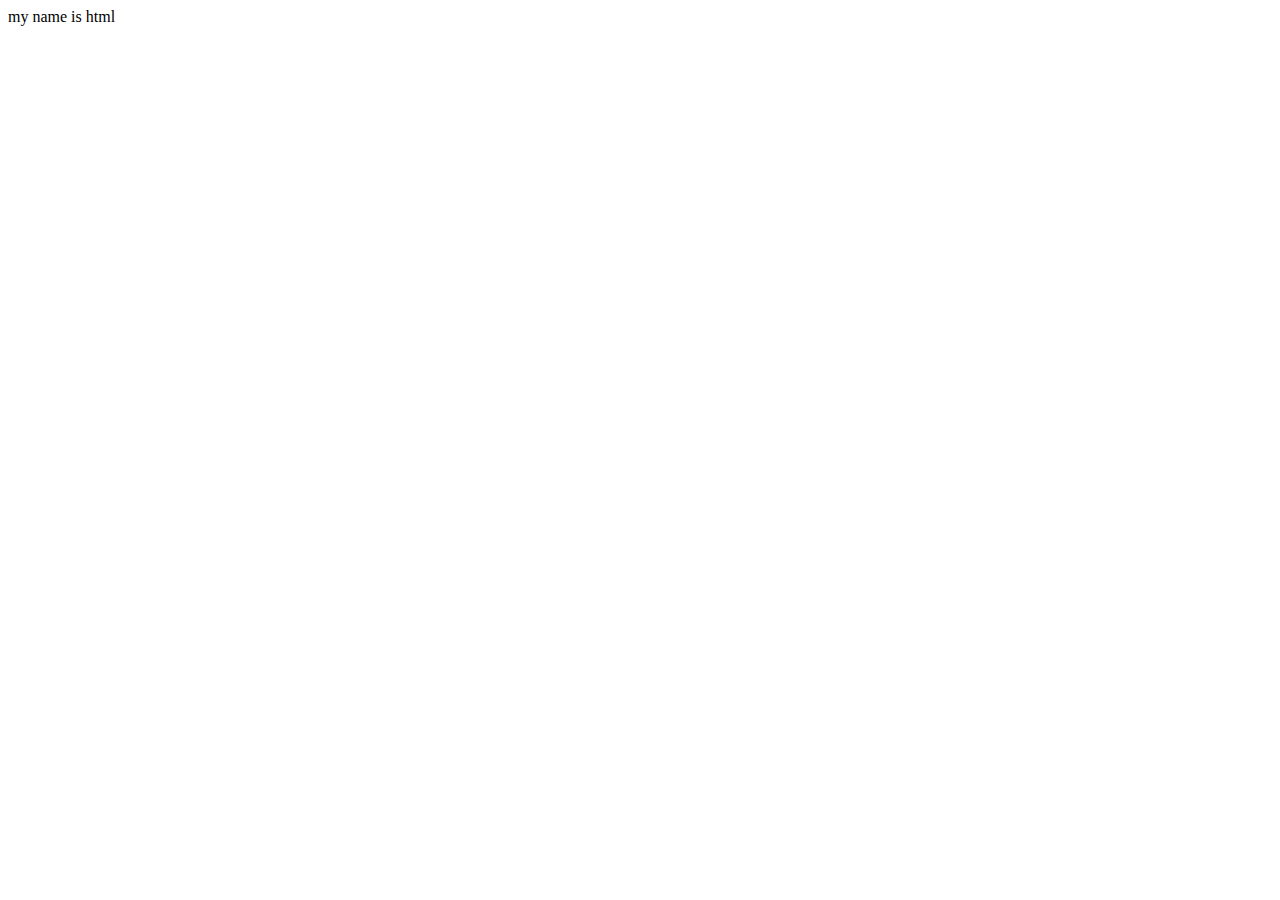
==== index.html @ c5df94b9 "Added more htmls" ====
<!DOCTYPE html>
<html lang="en">
<head>
    <meta charset="UTF-8">
    <meta http-equiv="X-UA-Compatible" content="IE=edge">
    <meta name="viewport" content="width=device-width, initial-scale=1.0">
    <title>Document</title>
</head>
<body>
    my name is html
</body>
</html>
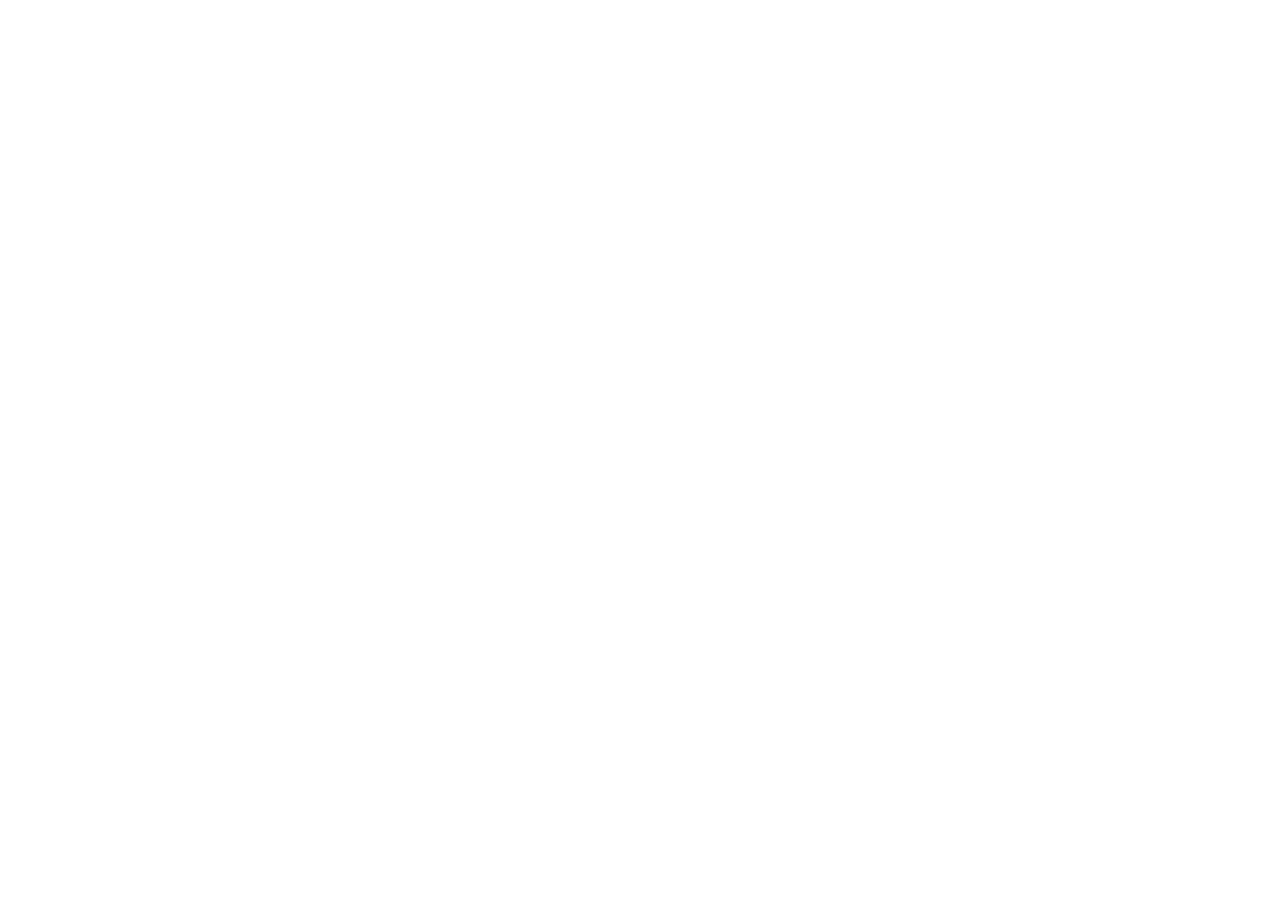
==== commit e29fcc92: "Skipped staging area and fixed <" ====
--- a/index.html
+++ b/index.html
@@ -4,9 +4,8 @@
     <meta charset="UTF-8">
     <meta http-equiv="X-UA-Compatible" content="IE=edge">
     <meta name="viewport" content="width=device-width, initial-scale=1.0">
-    <title>Document</title>
+    <title>this is a demo </title>
 </head>
 <body>
-    my name is html
 </body>
 </html>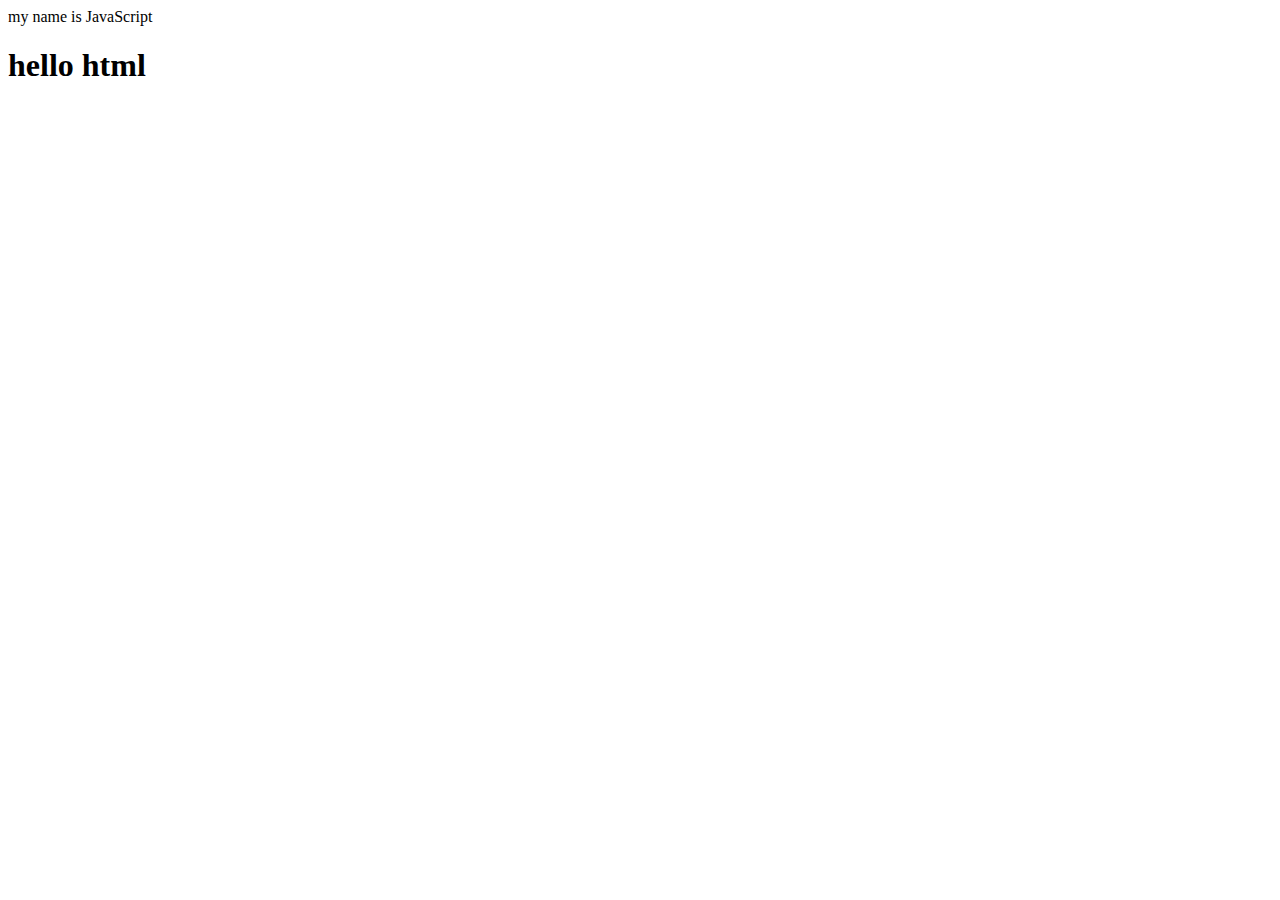
==== commit f067425b: "Fixed extra brackets" ====
--- a/index.html
+++ b/index.html
@@ -7,5 +7,8 @@
     <title>this is a demo </title>
 </head>
 <body>
+    my name is JavaScript
+
+    <h1>hello html</h1>
 </body>
 </html>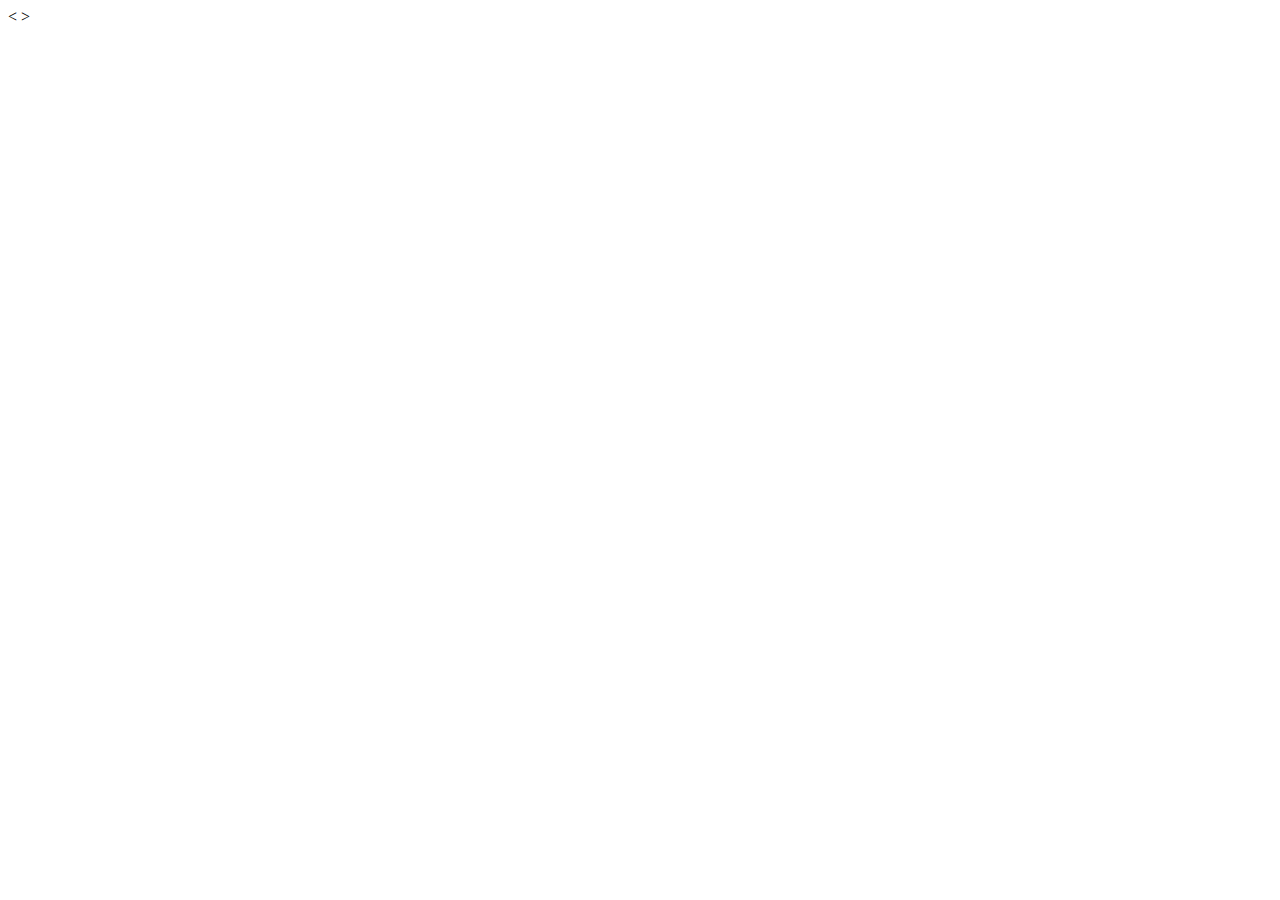
==== commit 1eaf1d8c: "Initial commit :wq" ====
--- a/index.html
+++ b/index.html
@@ -1,4 +1,4 @@
-<!DOCTYPE html>
+<<!DOCTYPE html>
 <html lang="en">
 <head>
     <meta charset="UTF-8">
@@ -7,8 +7,5 @@
     <title>this is a demo </title>
 </head>
 <body>
-    my name is JavaScript
-
-    <h1>hello html</h1>
 </body>
-</html>+</html>>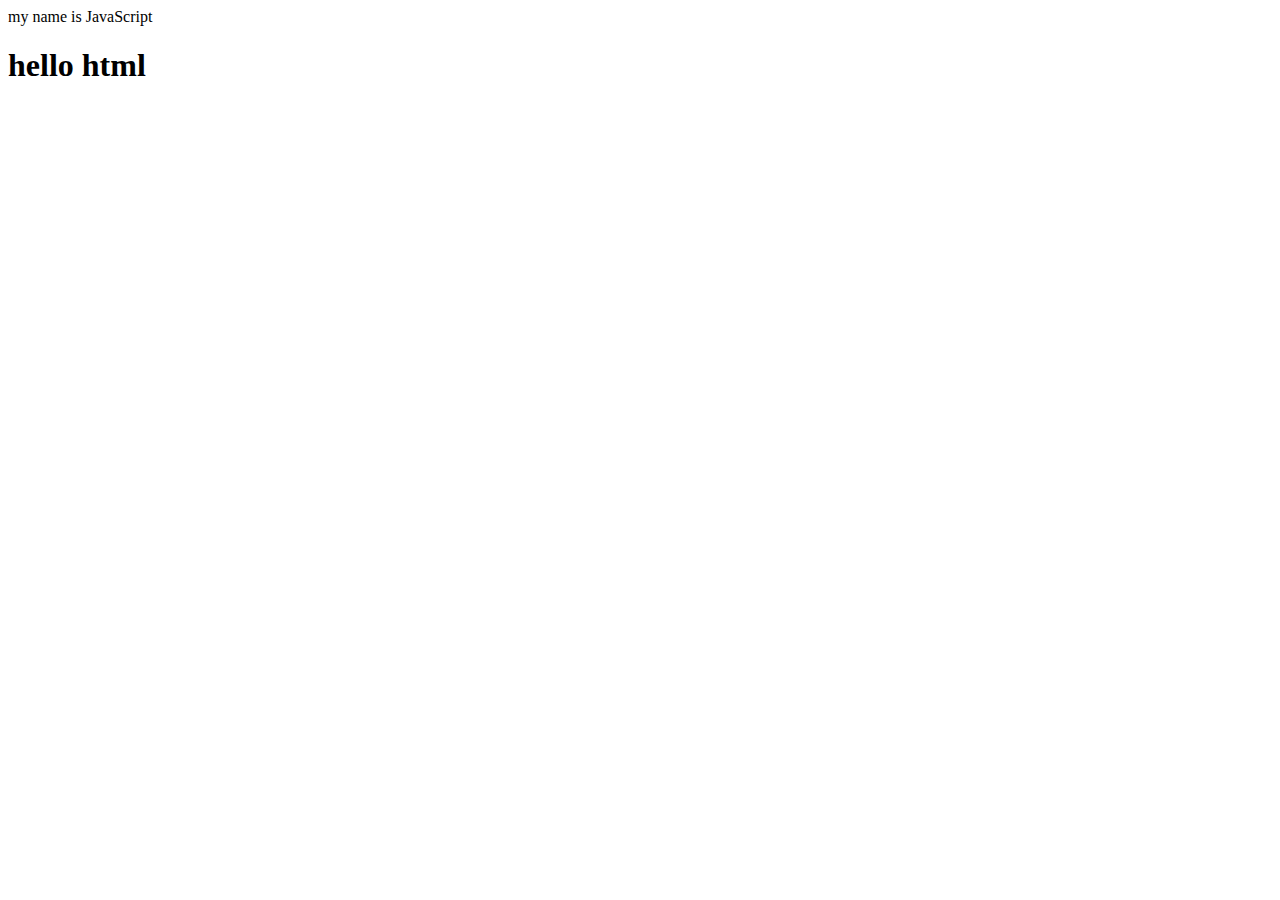
==== commit 11c55e4d: "Added comment" ====
--- a/index.html
+++ b/index.html
@@ -1,4 +1,5 @@
-<<!DOCTYPE html>
+<!-- this  file has been fixed by html on branch Featured -->
+<!DOCTYPE html>
 <html lang="en">
 <head>
     <meta charset="UTF-8">
@@ -7,5 +8,8 @@
     <title>this is a demo </title>
 </head>
 <body>
+    my name is JavaScript
+
+    <h1>hello html</h1>
 </body>
-</html>>+</html>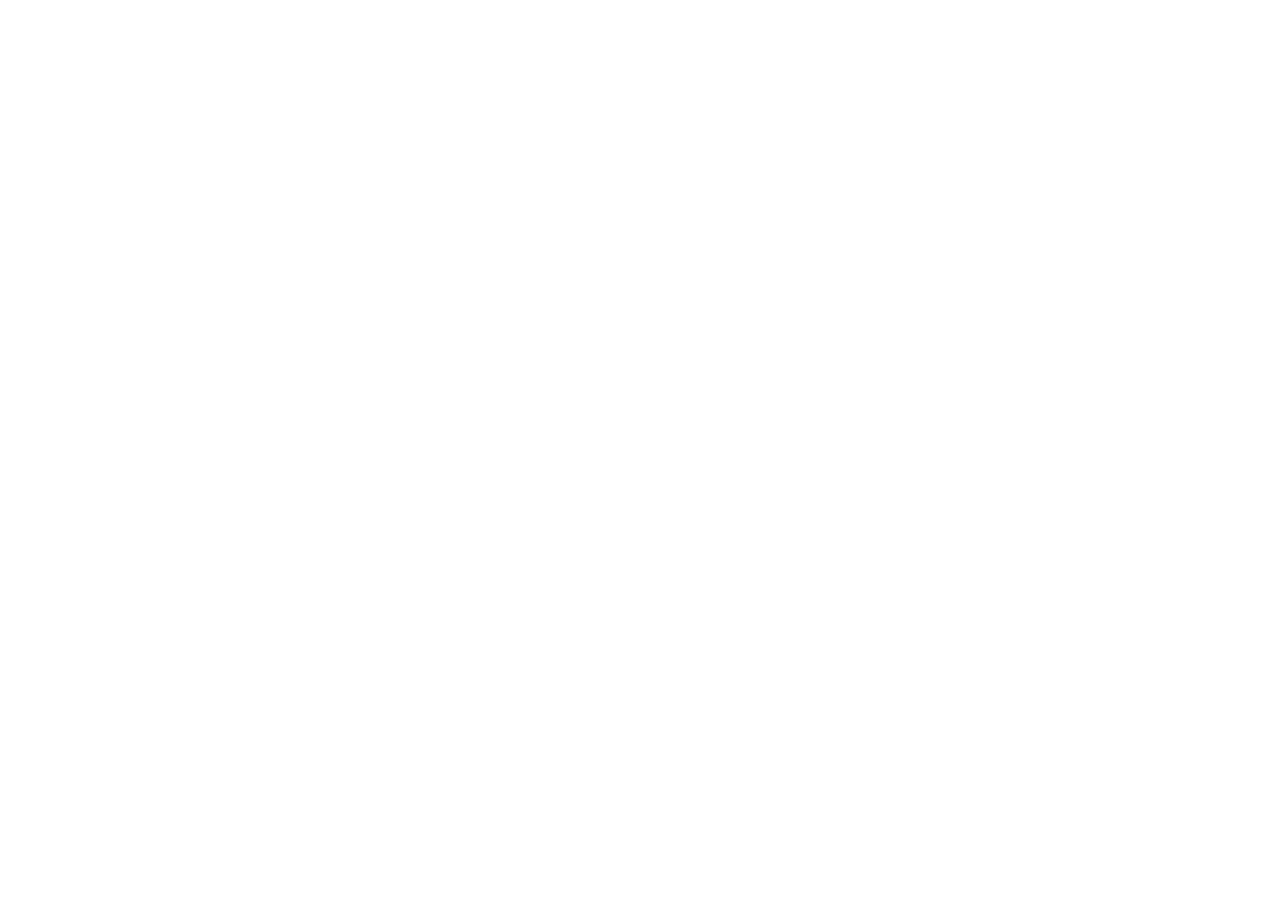
==== commit 664546b7: "Initial commit :wq" ====
--- a/index.html
+++ b/index.html
@@ -1,4 +1,3 @@
-<!-- this  file has been fixed by html on branch Featured -->
 <!DOCTYPE html>
 <html lang="en">
 <head>
@@ -8,8 +7,5 @@
     <title>this is a demo </title>
 </head>
 <body>
-    my name is JavaScript
-
-    <h1>hello html</h1>
 </body>
 </html>